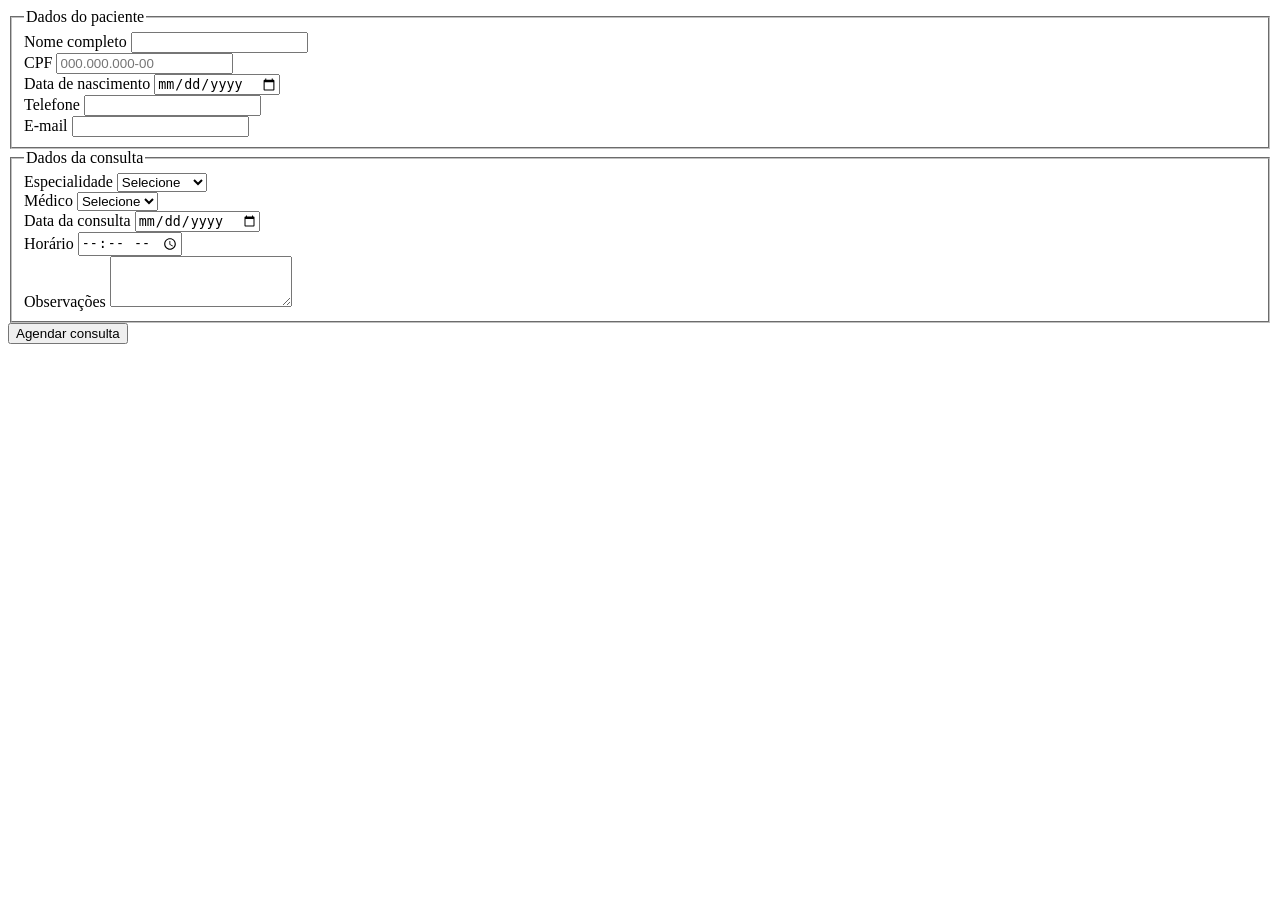
==== agendamento.html @ ddca1408 "feat: pagina de agendamento com formulario responsivo" ====
<!DOCTYPE html>
<html lang="en">
<head>
    <meta charset="UTF-8">
    <meta name="viewport" content="width=device-width, initial-scale=1.0">
    <title>Document</title>
</head>
<body>
    <form class="form-agendamento" action="/agendamento" method="post">
  <fieldset>
    <legend>Dados do paciente</legend>
    <div class="form-grid">
      <div class="campo">
        <label for="nome">Nome completo</label>
        <input type="text" id="nome" name="nome" minlength="5" required>
      </div>
      <div class="campo">
        <label for="cpf">CPF</label>
        <input type="text" id="cpf" name="cpf"
               placeholder="000.000.000-00"
               pattern="\d{3}\.\d{3}\.\d{3}-\d{2}" required>
      </div>
      <div class="campo">
        <label for="nascimento">Data de nascimento</label>
        <input type="date" id="nascimento" name="nascimento" required>
      </div>
      <div class="campo">
        <label for="telefone">Telefone</label>
        <input type="tel" id="telefone" name="telefone" required>
      </div>
      <div class="campo">
        <label for="email">E-mail</label>
        <input type="email" id="email" name="email" required>
      </div>
    </div>
  </fieldset>
    <fieldset>
    <legend>Dados da consulta</legend>
    <div class="form-grid">
      <div class="campo">
        <label for="especialidade">Especialidade</label>
        <select id="especialidade" name="especialidade" required>
          <option value="">Selecione</option>
          <option value="cardiologia">Cardiologia</option>
          <option value="pediatria">Pediatria</option>
          <option value="ortopedia">Ortopedia</option>
        </select>
      </div>
      <div class="campo">
        <label for="medico">Médico</label>
        <select id="medico" name="medico" required>
          <option value="">Selecione</option>
        </select>
      </div>
      <div class="campo">
        <label for="data">Data da consulta</label>
        <input type="date" id="data" name="data" min="2026-09-01" required>
      </div>
      <div class="campo">
        <label for="horario">Horário</label>
        <input type="time" id="horario" name="horario" min="08:00" max="18:00" required>
      </div>
      <div class="campo campo-largo">
        <label for="observacoes">Observações</label>
        <textarea id="observacoes" name="observacoes" rows="3" maxlength="300"></textarea>
      </div>
    </div>
  </fieldset>

  <button type="submit">Agendar consulta</button>
</form>
</body>
</html>
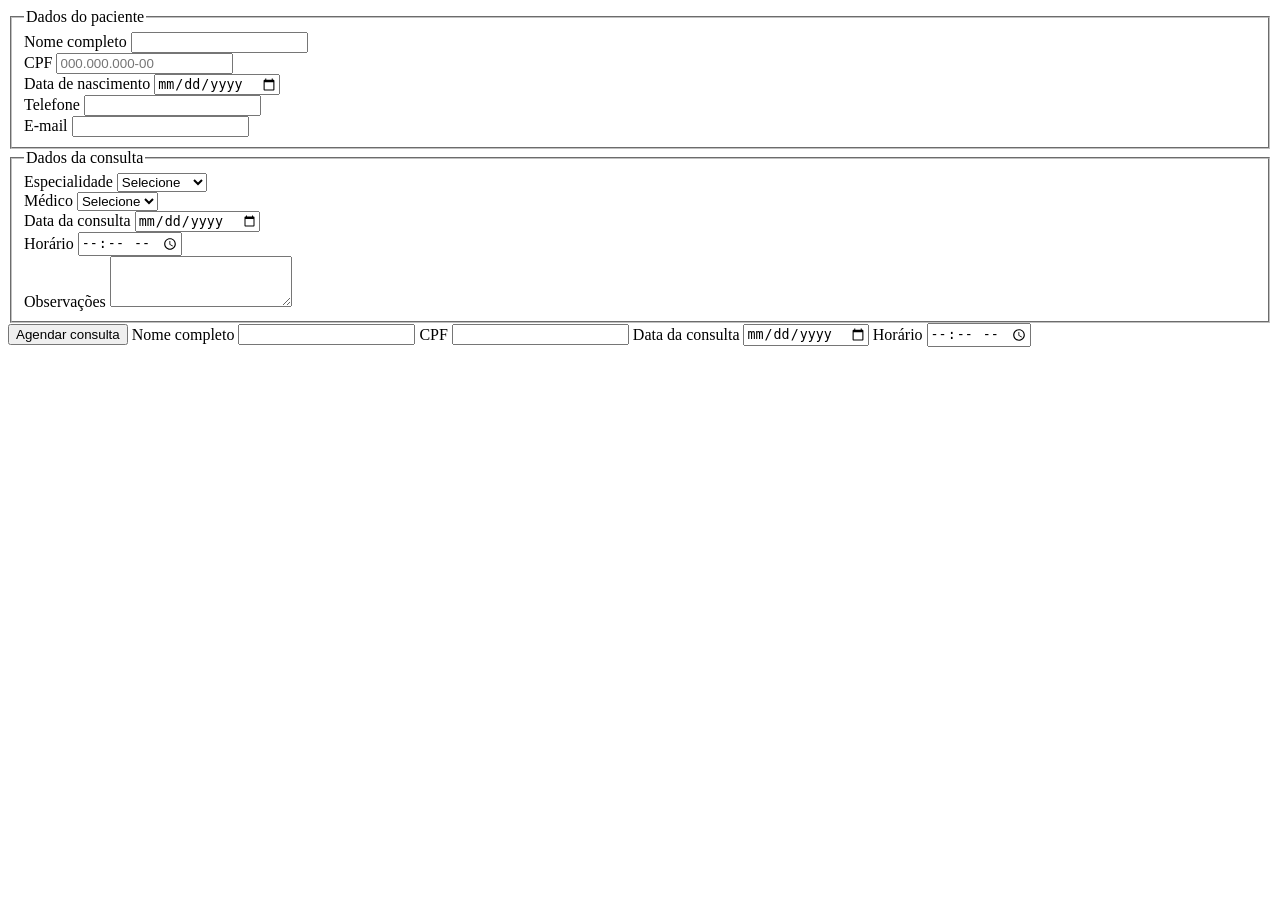
==== commit 3ecc32c1: "feat: validacao e filtro em JavaScript no agendamento" ====
--- a/agendamento.html
+++ b/agendamento.html
@@ -3,6 +3,7 @@
 <head>
     <meta charset="UTF-8">
     <meta name="viewport" content="width=device-width, initial-scale=1.0">
+    <script src="assets/js/agendamento.js" defer></script>
     <title>Document</title>
 </head>
 <body>
@@ -68,6 +69,24 @@
   </fieldset>
 
   <button type="submit">Agendar consulta</button>
+  <form id="form-agendamento" action="#" method="post">
+  <label for="nome">Nome completo</label>
+  <input type="text" id="nome" name="nome" required>
+
+  <label for="cpf">CPF</label>
+  <input type="text" id="cpf" name="cpf" required>
+  <span class="aviso" id="aviso-cpf"></span>
+
+  <label for="data">Data da consulta</label>
+  <input type="date" id="data" name="data" required>
+  <span class="aviso" id="aviso-data"></span>
+
+  <label for="horario">Horário</label>
+  <input type="time" id="horario" name="horario" required>
+  <span class="aviso" id="aviso-horario"></span>
+
+  <p id="resumo-agendamento" class="oculto"></p>
+</form>
 </form>
 </body>
 </html>
